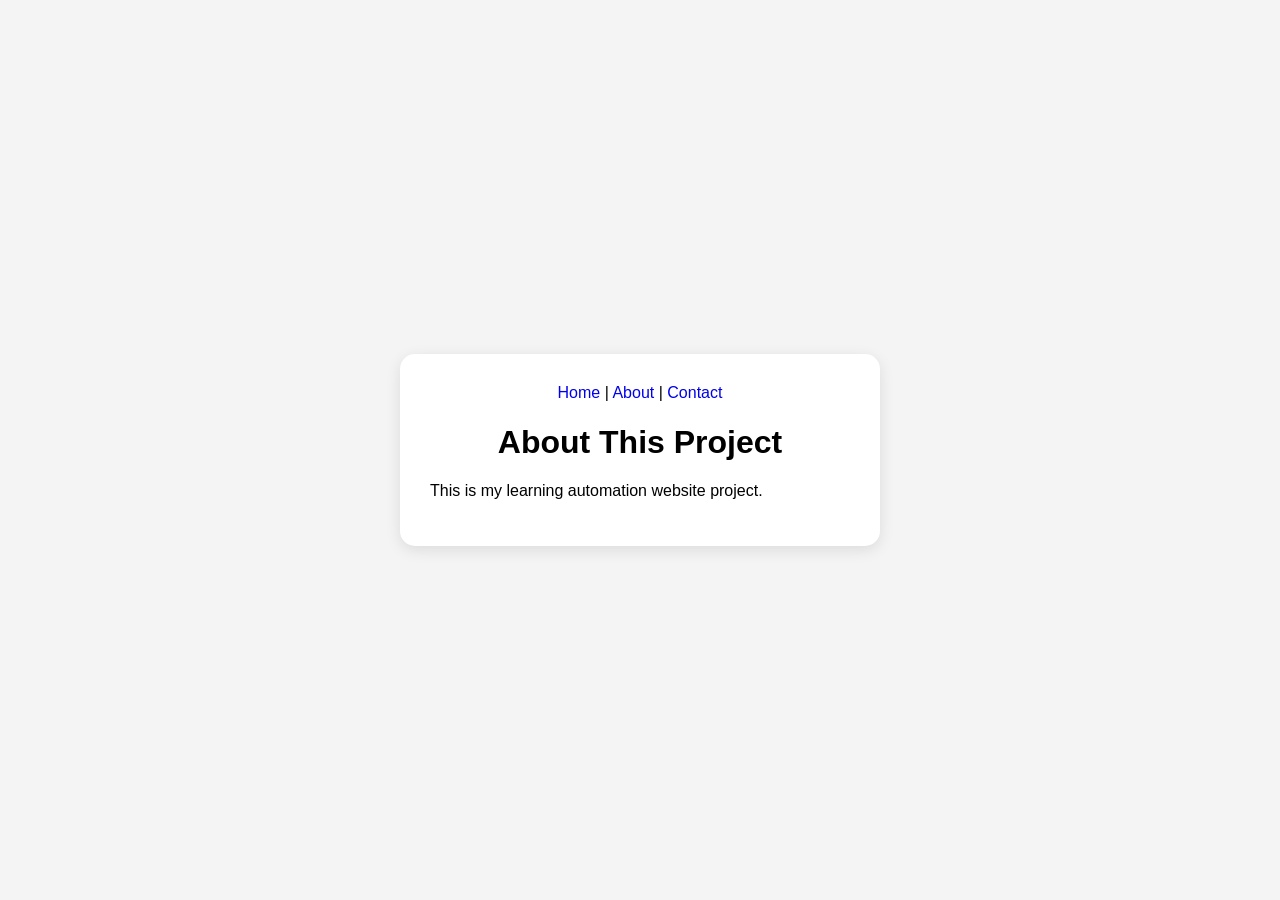
==== about.html @ 6a3d5e0e "added about contact" ====
<!DOCTYPE html>
<html lang="en">
<head>
  <meta charset="UTF-8" />
  <meta name="viewport" content="width=device-width, initial-scale=1.0"/>
  <title>About</title>
  <link rel="stylesheet" href="style.css">
</head>
<body>
  <div class="container">
    <nav>
      <a href="index.html">Home</a> |
      <a href="about.html">About</a> |
      <a href="contact.html">Contact</a>
    </nav>

    <h1>About This Project</h1>
    <p>This is my learning automation website project.</p>
  </div>
</body>
</html>
---- style.css ----
body {
  font-family: Arial, sans-serif;
  background: #f4f4f4;
  display: flex;
  justify-content: center;
  align-items: center;
  min-height: 100vh;
  margin: 0;
}

.container {
  background: white;
  width: 420px;
  padding: 30px;
  border-radius: 15px;
  box-shadow: 0 4px 15px rgba(0,0,0,0.1);
}

nav {
  text-align: center;
  margin-bottom: 20px;
}

nav a {
  text-decoration: none;
}

h1, h3 {
  text-align: center;
}

input {
  width: 100%;
  padding: 12px;
  margin-top: 10px;
  box-sizing: border-box;
  border: 1px solid #ccc;
  border-radius: 8px;
}

button {
  width: 100%;
  padding: 12px;
  margin-top: 12px;
  border: none;
  border-radius: 8px;
  cursor: pointer;
}

#output {
  background: #f8f8f8;
  padding: 12px;
  border-radius: 8px;
}

ul {
  padding-left: 20px;
}
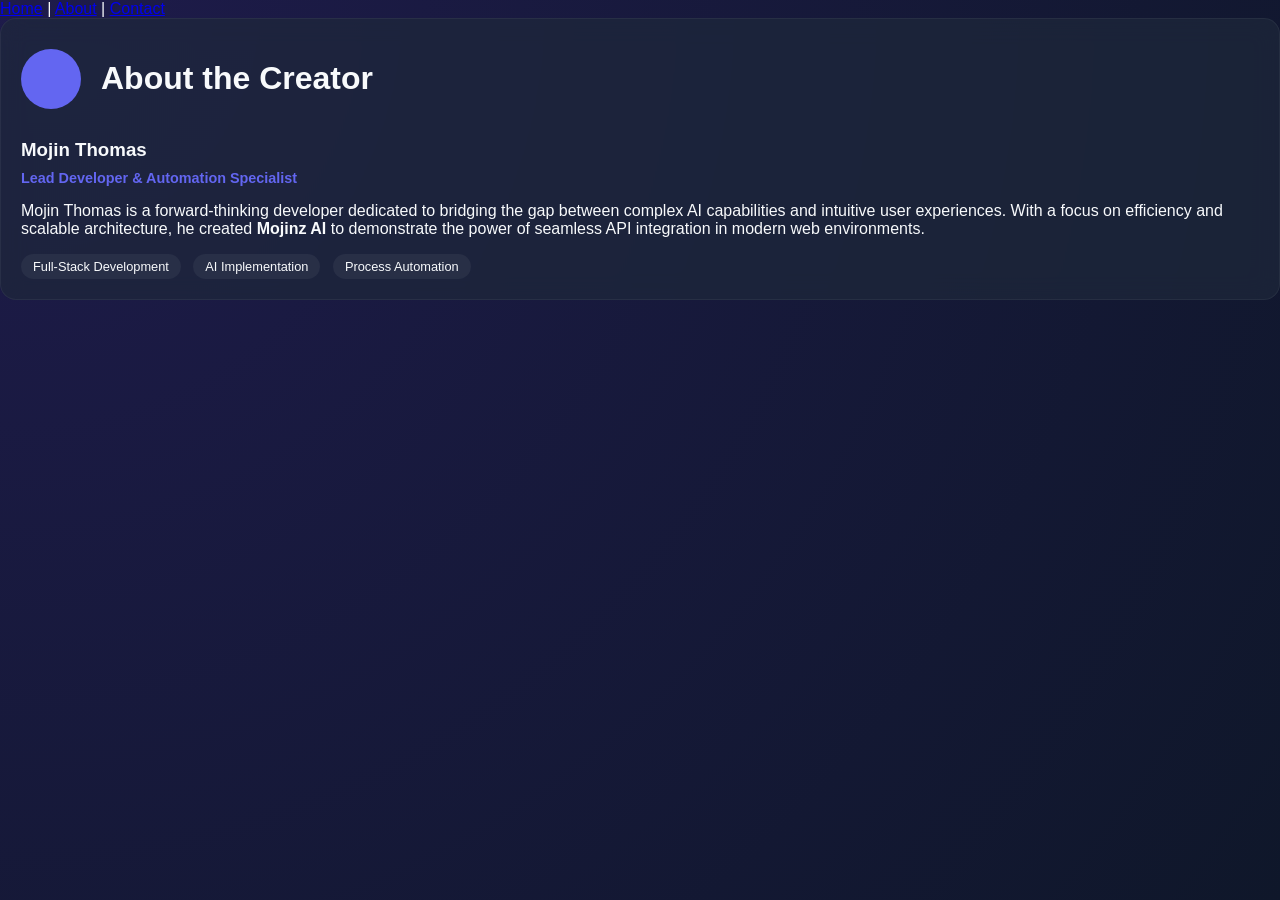
==== commit 8ea0901f: "gui modified" ====
--- a/about.html
+++ b/about.html
@@ -14,8 +14,27 @@
       <a href="contact.html">Contact</a>
     </nav>
 
-    <h1>About This Project</h1>
-    <p>This is my learning automation website project.</p>
+<div class="about-container glass">
+  <div class="profile-header">
+    <div class="avatar-placeholder"><i data-lucide="user"></i></div>
+    <h1>About the Creator</h1>
   </div>
+  
+  <div class="bio-content">
+    <h3>Mojin Thomas</h3>
+    <p class="role-tag">Lead Developer & Automation Specialist</p>
+    <p>
+      Mojin Thomas is a forward-thinking developer dedicated to bridging the gap between 
+      complex AI capabilities and intuitive user experiences. With a focus on efficiency 
+      and scalable architecture, he created <strong>Mojinz AI</strong> to demonstrate 
+      the power of seamless API integration in modern web environments.
+    </p>
+    <div class="expertise-chips">
+      <span>Full-Stack Development</span>
+      <span>AI Implementation</span>
+      <span>Process Automation</span>
+    </div>
+  </div>
+</div>
 </body>
 </html>
--- a/style.css
+++ b/style.css
@@ -1,58 +1,233 @@
+:root {
+  --primary: #6366f1;
+  --bg: #0f172a;
+  --card-bg: rgba(30, 41, 59, 0.7);
+  --text: #f8fafc;
+  --glass: rgba(255, 255, 255, 0.05);
+}
+
 body {
-  font-family: Arial, sans-serif;
-  background: #f4f4f4;
-  display: flex;
+  font-family: 'Inter', sans-serif;
+  background: radial-gradient(circle at top left, #1e1b4b, #0f172a);
+  color: var(--text);
+  margin: 0;
+  display: flex;
+  min-height: 100vh;
+}
+
+.app-wrapper {
+  display: flex;
+  width: 100%;
+}
+
+/* Welcome Hero */
+.welcome-hero {
+  margin-bottom: 2rem;
+  display: flex;
+  justify-content: space-between;
+  align-items: center;
+  background: linear-gradient(135deg, rgba(99, 102, 241, 0.1), rgba(168, 85, 247, 0.1));
+  border-left: 4px solid var(--primary);
+}
+
+.brand-accent {
+  color: var(--primary);
+  font-weight: 700;
+  text-transform: uppercase;
+  letter-spacing: 1px;
+}
+
+/* About Section */
+.profile-header {
+  display: flex;
+  align-items: center;
+  gap: 20px;
+  margin-bottom: 20px;
+}
+
+.avatar-placeholder {
+  width: 60px;
+  height: 60px;
+  background: var(--primary);
+  border-radius: 50%;
+  display: flex;
+  align-items: center;
   justify-content: center;
-  align-items: center;
-  min-height: 100vh;
-  margin: 0;
-}
-
-.container {
-  background: white;
-  width: 420px;
-  padding: 30px;
-  border-radius: 15px;
-  box-shadow: 0 4px 15px rgba(0,0,0,0.1);
-}
-
-nav {
-  text-align: center;
-  margin-bottom: 20px;
-}
-
-nav a {
+}
+
+.role-tag {
+  color: var(--primary);
+  font-size: 0.9rem;
+  font-weight: 600;
+  margin-top: -10px;
+}
+
+.expertise-chips span {
+  display: inline-block;
+  background: var(--glass);
+  padding: 5px 12px;
+  border-radius: 20px;
+  font-size: 0.8rem;
+  margin-right: 8px;
+}
+
+/* Contact Section */
+.email-link {
+  color: white;
   text-decoration: none;
-}
-
-h1, h3 {
-  text-align: center;
-}
-
-input {
-  width: 100%;
-  padding: 12px;
-  margin-top: 10px;
-  box-sizing: border-box;
-  border: 1px solid #ccc;
-  border-radius: 8px;
-}
-
-button {
-  width: 100%;
-  padding: 12px;
-  margin-top: 12px;
-  border: none;
-  border-radius: 8px;
-  cursor: pointer;
-}
-
-#output {
-  background: #f8f8f8;
+  font-size: 1.2rem;
+  font-weight: 600;
+  display: flex;
+  align-items: center;
+  gap: 10px;
+  justify-content: center;
+  padding: 15px;
+  background: var(--glass);
+  border-radius: 12px;
+  transition: 0.3s;
+}
+
+.email-link:hover {
+  background: var(--primary);
+}
+
+/* Sidebar */
+.sidebar {
+  width: 260px;
+  background: rgba(15, 23, 42, 0.9);
+  border-right: 1px solid var(--glass);
+  padding: 2rem;
+}
+
+.logo {
+  display: flex;
+  align-items: center;
+  gap: 10px;
+  font-weight: 600;
+  font-size: 1.5rem;
+  color: var(--primary);
+  margin-bottom: 3rem;
+}
+
+.sidebar nav a {
+  display: flex;
+  align-items: center;
+  gap: 12px;
+  color: #94a3b8;
+  text-decoration: none;
   padding: 12px;
   border-radius: 8px;
-}
-
-ul {
-  padding-left: 20px;
+  transition: 0.2s;
+}
+
+.sidebar nav a.active, .sidebar nav a:hover {
+  background: var(--glass);
+  color: white;
+}
+
+/* Main Content */
+.main-content {
+  flex: 1;
+  padding: 2rem 4rem;
+  max-width: 1200px;
+}
+
+header {
+  display: flex;
+  justify-content: space-between;
+  align-items: center;
+  margin-bottom: 2rem;
+}
+
+.glass {
+  background: var(--card-bg);
+  backdrop-filter: blur(12px);
+  border: 1px solid var(--glass);
+  border-radius: 16px;
+  padding: 20px;
+}
+
+/* Cards */
+.stats-grid {
+  display: grid;
+  grid-template-columns: 1fr 1fr;
+  gap: 20px;
+  margin-bottom: 2rem;
+}
+
+.stat-card {
+  background: var(--glass);
+  padding: 20px;
+  border-radius: 16px;
+  display: flex;
+  align-items: center;
+  gap: 15px;
+}
+
+.stat-icon {
+  background: var(--primary);
+  padding: 10px;
+  border-radius: 10px;
+}
+
+/* Inputs & Buttons */
+.input-group {
+  display: flex;
+  gap: 10px;
+}
+
+input {
+  flex: 1;
+  background: rgba(0,0,0,0.2);
+  border: 1px solid var(--glass);
+  padding: 14px;
+  border-radius: 10px;
+  color: white;
+  outline: none;
+}
+
+.btn-primary {
+  background: var(--primary);
+  color: white;
+  padding: 0 24px;
+  border-radius: 10px;
+  border: none;
+  cursor: pointer;
+  display: flex;
+  align-items: center;
+  gap: 8px;
+}
+
+.btn-outline {
+  margin-top: 15px;
+  background: transparent;
+  border: 1px solid #ef4444;
+  color: #ef4444;
+  padding: 8px 16px;
+  border-radius: 6px;
+  cursor: pointer;
+}
+
+/* History List */
+#historyList {
+  list-style: none;
+  padding: 0;
+  max-height: 200px;
+  overflow-y: auto;
+}
+
+#historyList li {
+  background: var(--glass);
+  margin-bottom: 8px;
+  padding: 10px;
+  border-radius: 8px;
+  display: flex;
+  justify-content: space-between;
+  align-items: center;
+}
+
+/* Responsive */
+@media (max-width: 900px) {
+  .app-wrapper { flex-direction: column; }
+  .sidebar { width: 100%; height: auto; padding: 1rem; }
 }
